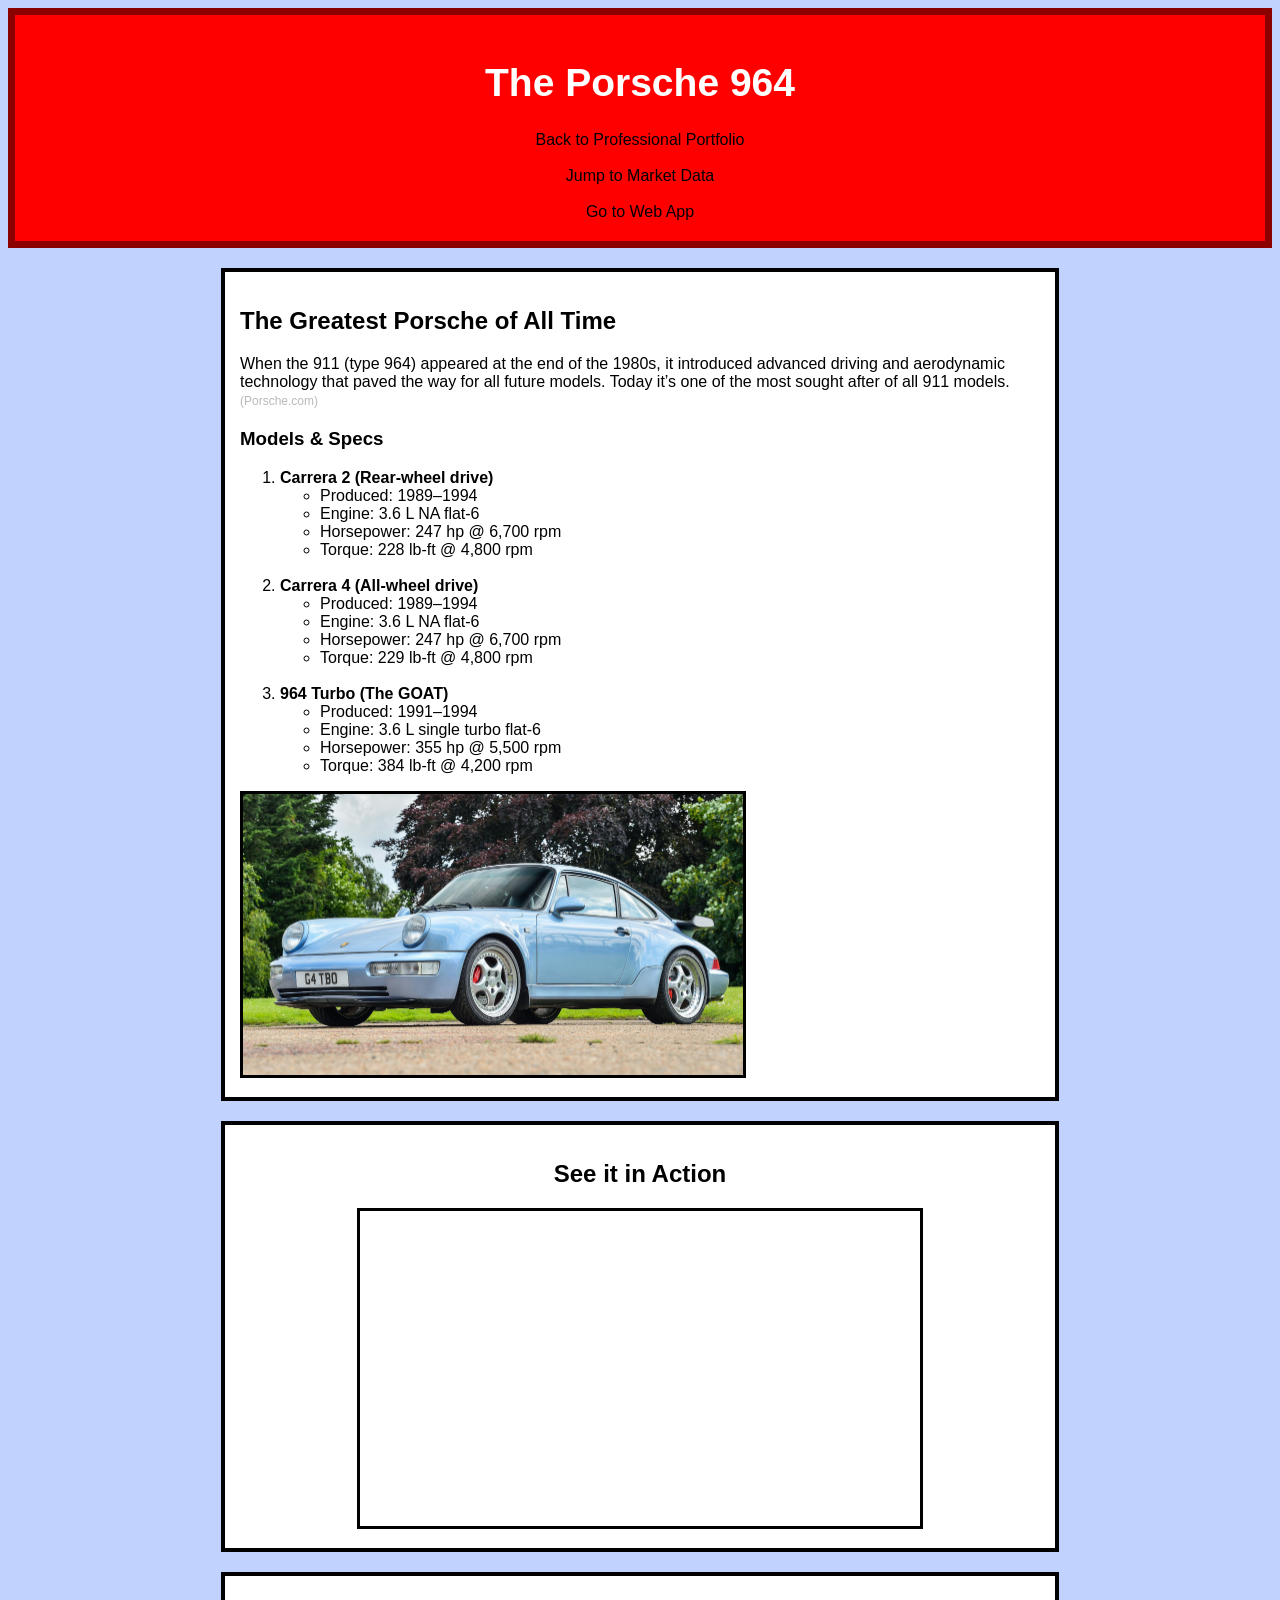
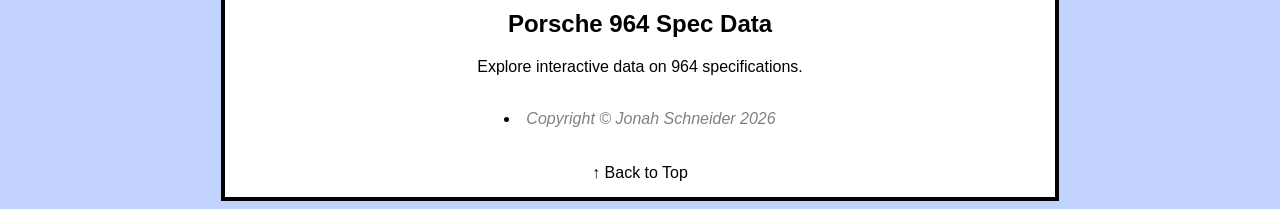
==== from-scratch/from-scratch.html @ ecb72685 "Add files via upload" ====
<!DOCTYPE html>
<html lang="en">
<head>
    <meta charset="UTF-8">
    <meta name="viewport" content="width=device-width, initial-scale=1.0">
    <title>The Porsche 964</title>
    <link rel="stylesheet" href="from-scratchstyles.css">
</head>
<body id="top">

    <div class="header">
        <h1 style="font-size: 39px;">The Porsche 964</h1>
        <a href="../index.html" class="back-link">Back to Professional Portfolio</a>
        <br><br>
        <a href="#tableau" class="anchor-link">Jump to Market Data</a>
        <br><br>
        <a href="../webapp/webapp.html" class="back-link">Go to Web App</a>
    </div>

    <div class="main-block">
        <h2>The Greatest Porsche of All Time</h2>
        <p>When the 911 (type 964) appeared at the end of the 1980s, it introduced advanced driving and aerodynamic technology that paved the way for all future models. Today it’s one of the most sought after of all 911 models. <span style="color: rgb(185, 185, 185); font-size: 12px;">(Porsche.com)</span></p>
        
        <h3>Models & Specs</h3>
        <ol>
            <li><strong>Carrera 2 (Rear-wheel drive)</strong>
                <ul>
                    <li>Produced: 1989–1994</li>
                    <li>Engine: 3.6 L NA flat-6</li>
                    <li>Horsepower: 247 hp @ 6,700 rpm</li>
                    <li>Torque: 228 lb-ft @ 4,800 rpm</li>
                </ul>
            </li>
            <br>
            <li><strong>Carrera 4 (All-wheel drive)</strong>
                <ul>
                    <li>Produced: 1989–1994</li>
                    <li>Engine: 3.6 L NA flat-6</li>
                    <li>Horsepower: 247 hp @ 6,700 rpm</li>
                    <li>Torque: 229 lb-ft @ 4,800 rpm</li>
                </ul>
            </li>
            <br>
            <li><strong>964 Turbo (The GOAT)</strong>
                <ul>
                    <li>Produced: 1991–1994</li>
                    <li>Engine: 3.6 L single turbo flat-6</li>
                    <li>Horsepower: 355 hp @ 5,500 rpm</li>
                    <li>Torque: 384 lb-ft @ 4,200 rpm</li>
                </ul>
            </li>
        </ol>

        <img src="../images/964-turbo.jpg" alt="A beautiful Porsche 964 Turbo" class="content-image">
    </div>

    <div class="video-block">
        <h2>See it in Action</h2>
        <iframe width="560" height="315" style="border: 3px solid black;" src="https://www.youtube.com/watch?v=4bWMKQ-9luo" title="YouTube video" frameborder="0" allow="accelerometer; autoplay; clipboard-write; encrypted-media; gyroscope; picture-in-picture" allowfullscreen></iframe>
    </div>

    <div id="tableau" class="market-data">
        <h2>Porsche 964 Spec Data</h2>
        <p>Explore interactive data on 964 specifications.</p>
        
        <div class='tableauPlaceholder' id='viz1781660510116' style='position: relative'><noscript><a href='#'><img alt='Porsche 964 Spec Data ' src='https:&#47;&#47;public.tableau.com&#47;static&#47;images&#47;Po&#47;Porsche964Specs&#47;Sheet2&#47;1_rss.png' style='border: none' /></a></noscript><object class='tableauViz'  style='display:none;'>
            <param name='host_url' value='https%3A%2F%2Fpublic.tableau.com%2F' /> 
            <param name='embed_code_version' value='3' /> <param name='site_root' value='' />
            <param name='name' value='Porsche964Specs&#47;Sheet2' />
            <param name='tabs' value='no' />
            <param name='toolbar' value='yes' />
            <param name='static_image' value='https:&#47;&#47;public.tableau.com&#47;static&#47;images&#47;Po&#47;Porsche964Specs&#47;Sheet2&#47;1.png' /> 
            <param name='animate_transition' value='yes' />
            <param name='display_static_image' value='yes' />
            <param name='display_spinner' value='yes' />
            <param name='display_overlay' value='yes' />
            <param name='display_count' value='yes' />
            <param name='language' value='en-US' />
            <param name='filter' value='publish=yes' />
            </object></div>                <script type='text/javascript'>                    var divElement = document.getElementById('viz1781660510116');                    var vizElement = divElement.getElementsByTagName('object')[0];                    vizElement.style.width='100%';vizElement.style.height=(divElement.offsetWidth*0.75)+'px';                    var scriptElement = document.createElement('script');                    scriptElement.src = 'https://public.tableau.com/javascripts/api/viz_v1.js';                    vizElement.parentNode.insertBefore(scriptElement, vizElement);                </script>       
        <script type='text/javascript'>                    
            var divElement = document.getElementById('viz1700000000000');                    
            var vizElement = divElement.getElementsByTagName('object')[0];                    
            vizElement.style.width='100%';vizElement.style.height='600px';                    
            var scriptElement = document.createElement('script');                    
            scriptElement.src = 'https://public.tableau.com/javascripts/api/viz_v1.js';                    
            vizElement.parentNode.insertBefore(scriptElement, vizElement);                
        </script>
        <br>
        <li> 
            <span style="color: grey; font-style: italic;">Copyright © Jonah Schneider 2026</span>
        </li>
        <br><br>
        <a href="#top" class="anchor-link">↑ Back to Top</a>
    </div>

</body>
</html>
---- from-scratch/from-scratchstyles.css ----
/* 1. Basic Body Style with Font Family */
body {
    background-color: rgb(194, 210, 255);
    font-family: Arial, Helvetica, sans-serif;
}

/* Div 1 */
.header {
    background-color: red;
    color: white; 
    text-align: center;
    padding: 20px;
    border: 7px solid darkred;
}
/* Div 2 */
.main-block {
    background-color: white;
    color: black;
    width: 800px;
    margin-left: auto;
    margin-right: auto;
    margin-top: 20px;
    padding: 15px;
    border: 4px solid black;
}
/* Div 3 */
.video-block {
    background-color: white;
    width: 800px;
    margin-left: auto;
    margin-right: auto;
    margin-top: 20px;
    padding: 15px;
    border: 4px solid black;
    text-align: center;
}

/* Div4 */
.market-data {
    background-color: white;
    width: 800px;
    margin-left: auto;
    margin-right: auto;
    margin-top: 20px;
    padding: 15px;
    border: 4px solid black;
    text-align: center;
}

/* Links */
a {
    color: rgb(0, 0, 0);
    text-decoration: none;
}

/* Images */
.content-image {
    width: 500px;
    border: 3px solid rgb(0, 0, 0);
}
/* user interaction with the links */
a:hover {
    text-decoration: underline;
}
        
a:visited {
    color: #5f0000;
}
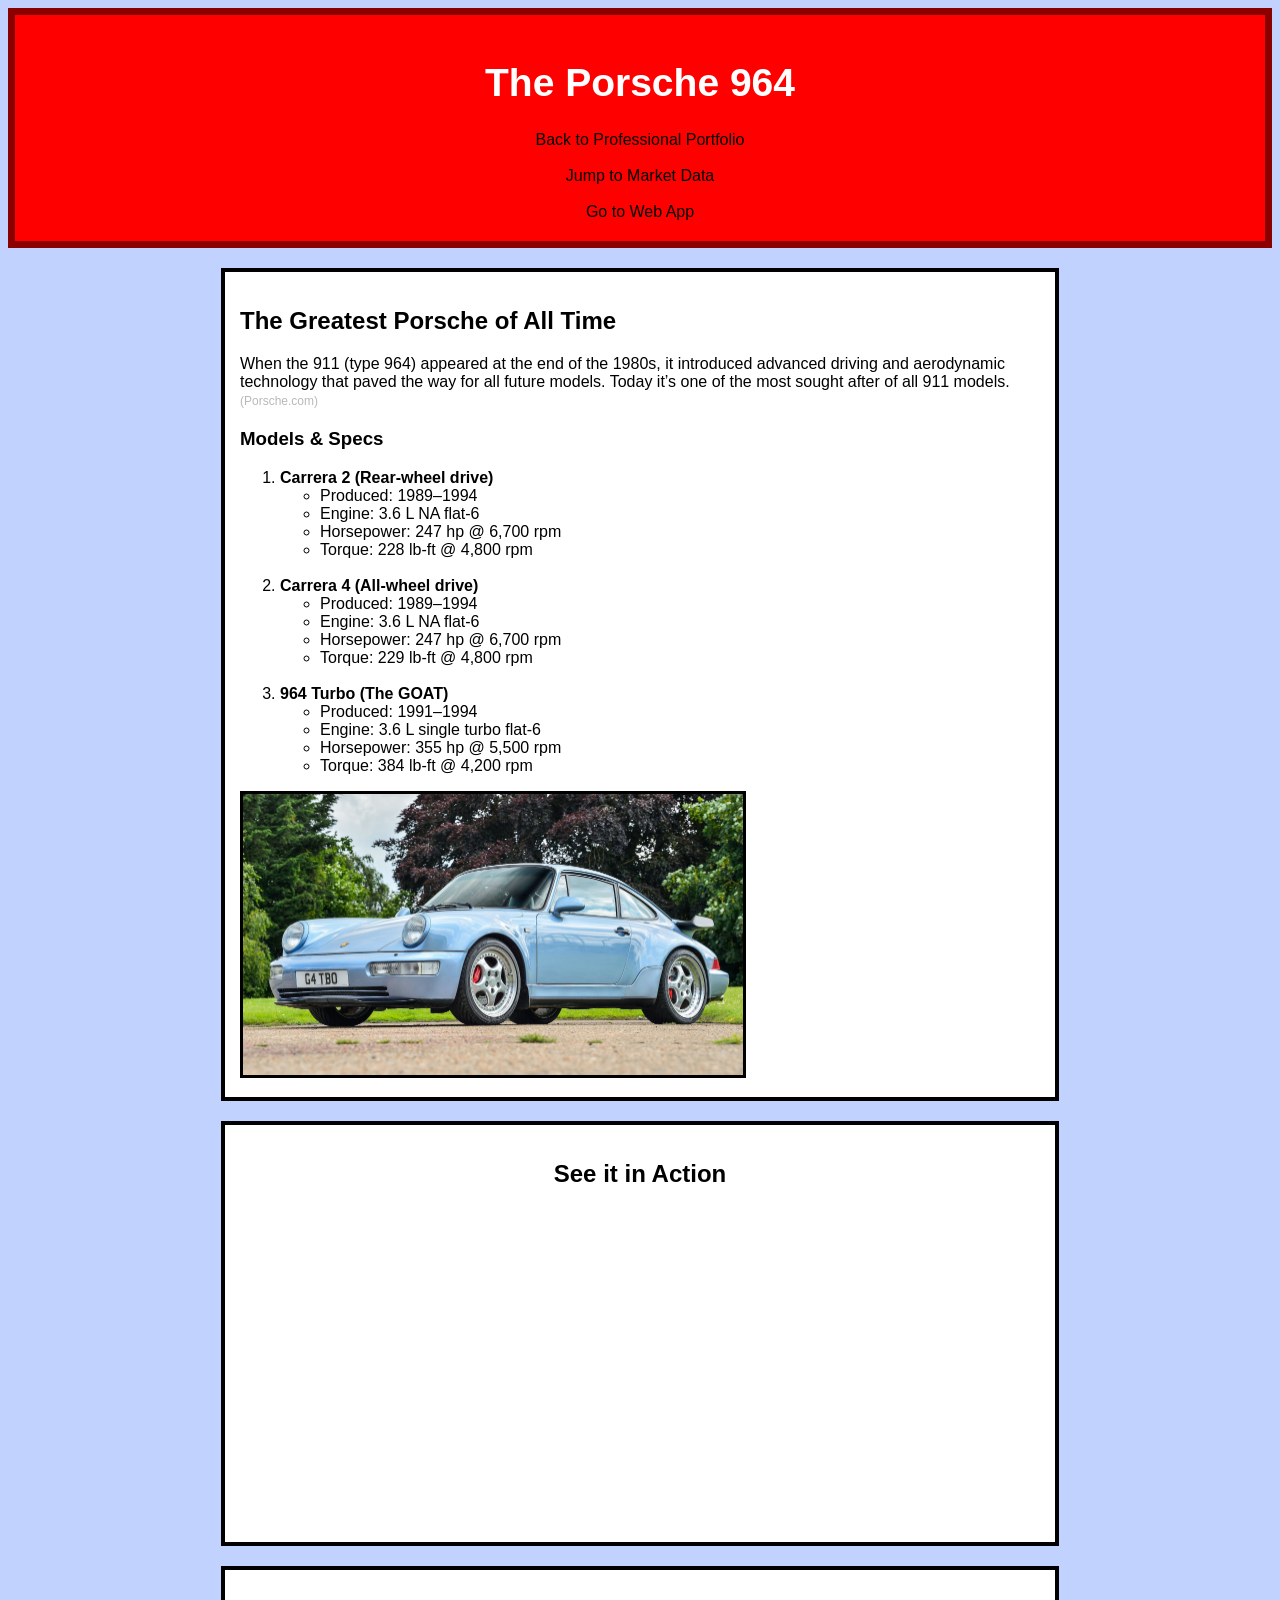
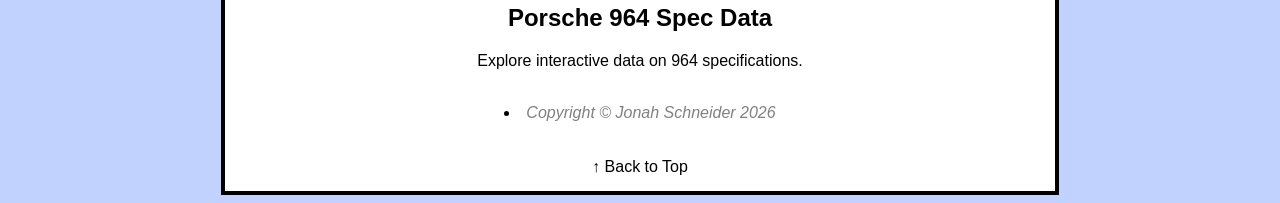
==== commit 6de1ab10: "Fix HTML structure and update iframe source" ====
--- a/from-scratch/from-scratch.html
+++ b/from-scratch/from-scratch.html
@@ -56,7 +56,7 @@
 
     <div class="video-block">
         <h2>See it in Action</h2>
-        <iframe width="560" height="315" style="border: 3px solid black;" src="https://www.youtube.com/watch?v=4bWMKQ-9luo" title="YouTube video" frameborder="0" allow="accelerometer; autoplay; clipboard-write; encrypted-media; gyroscope; picture-in-picture" allowfullscreen></iframe>
+       <iframe width="560" height="315" src="https://www.youtube.com/embed/4bWMKQ-9luo?si=MFUGfoS4TQQQnr-V&amp;start=118" title="YouTube video player" frameborder="0" allow="accelerometer; autoplay; clipboard-write; encrypted-media; gyroscope; picture-in-picture; web-share" referrerpolicy="strict-origin-when-cross-origin" allowfullscreen></iframe>
     </div>
 
     <div id="tableau" class="market-data">
@@ -95,4 +95,4 @@
     </div>
 
 </body>
-</html>+</html>
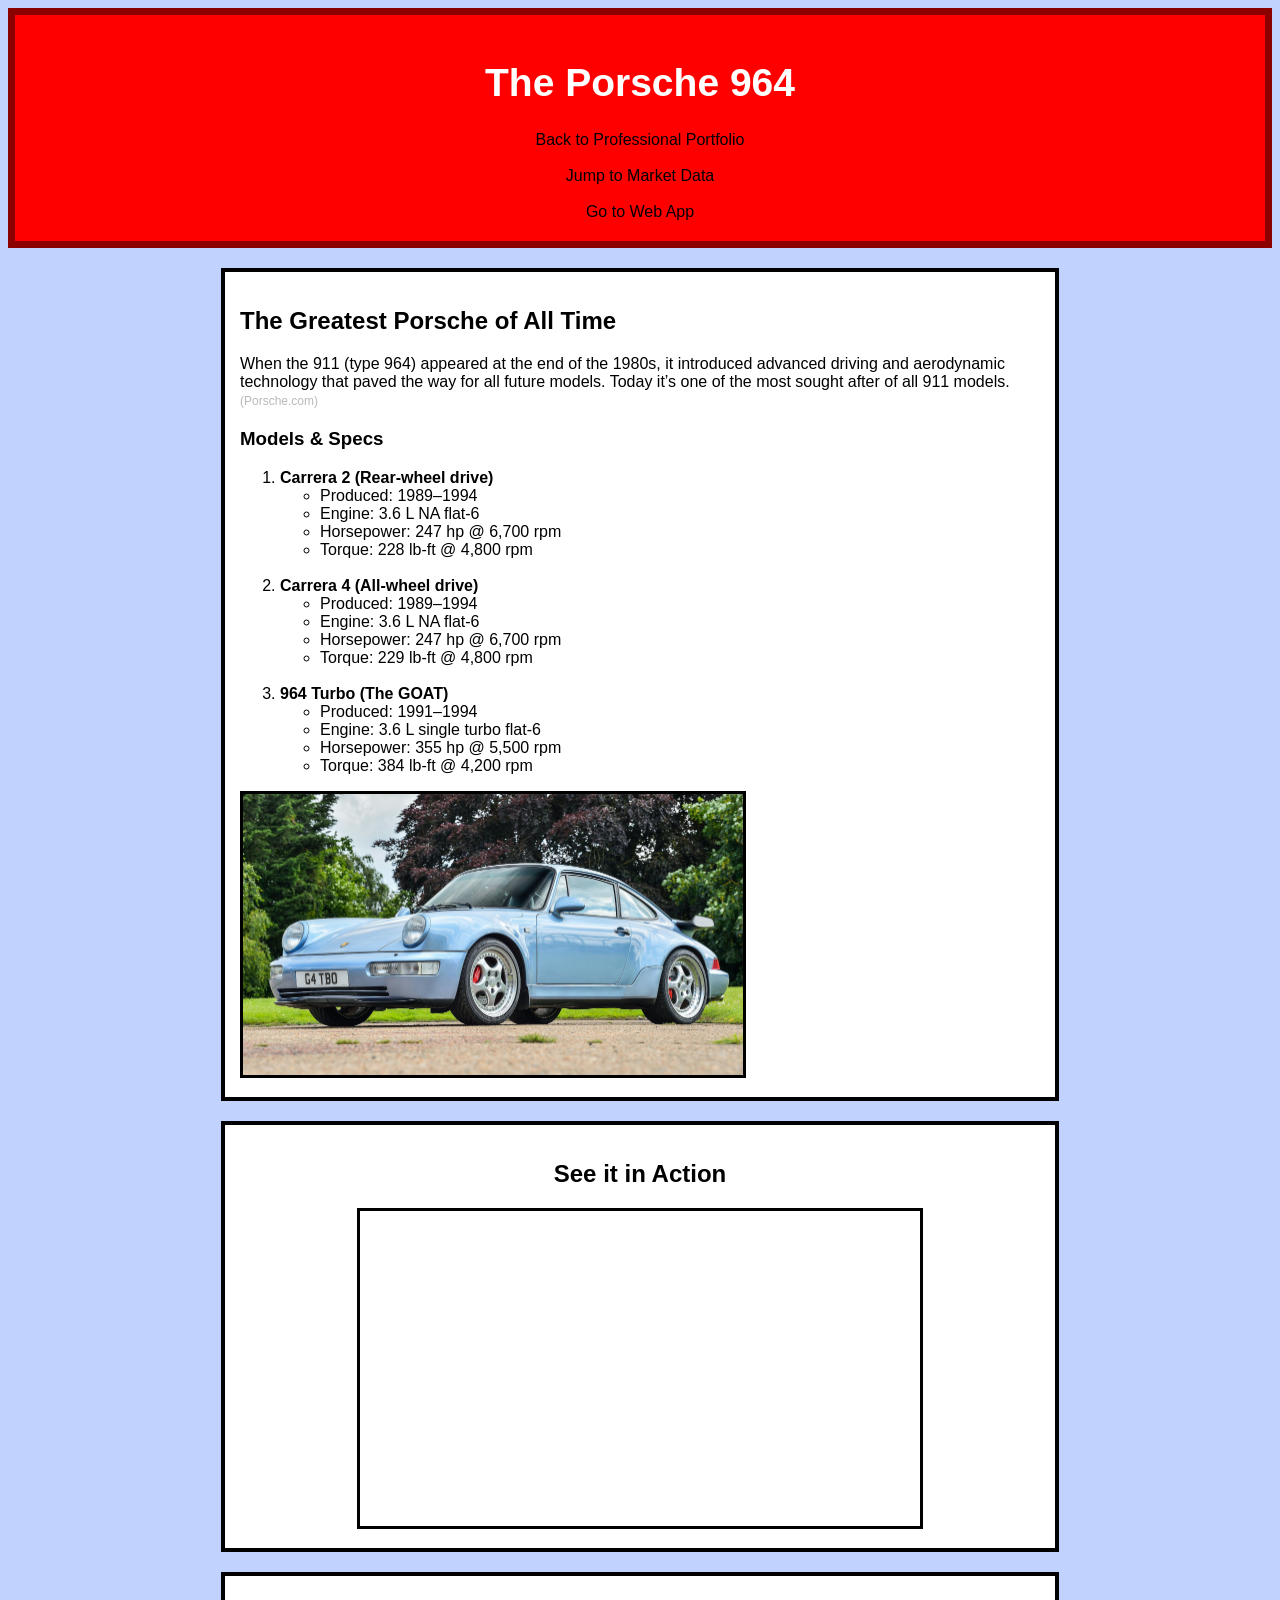
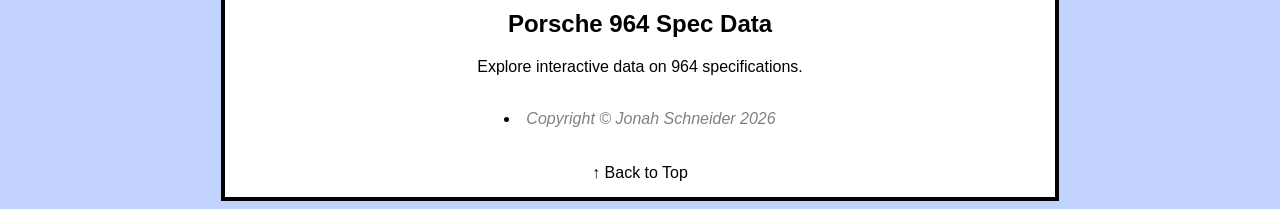
==== commit b43959b7: "Fix HTML structure and styling issues" ====
--- a/from-scratch/from-scratch.html
+++ b/from-scratch/from-scratch.html
@@ -56,7 +56,14 @@
 
     <div class="video-block">
         <h2>See it in Action</h2>
-       <iframe width="560" height="315" src="https://www.youtube.com/embed/4bWMKQ-9luo?si=MFUGfoS4TQQQnr-V&amp;start=118" title="YouTube video player" frameborder="0" allow="accelerometer; autoplay; clipboard-write; encrypted-media; gyroscope; picture-in-picture; web-share" referrerpolicy="strict-origin-when-cross-origin" allowfullscreen></iframe>
+      <iframe width="560" height="315" 
+            style="border: 3px solid black;" 
+            src="https://www.youtube.com/embed/4bWMKQ-9luo?si=EBcjxXbsgtyptHVn&amp;start=118" 
+            title="YouTube video player" 
+            frameborder="0" 
+            allow="accelerometer; autoplay; clipboard-write; encrypted-media; gyroscope; picture-in-picture" 
+            allowfullscreen>
+    </iframe>
     </div>
 
     <div id="tableau" class="market-data">
